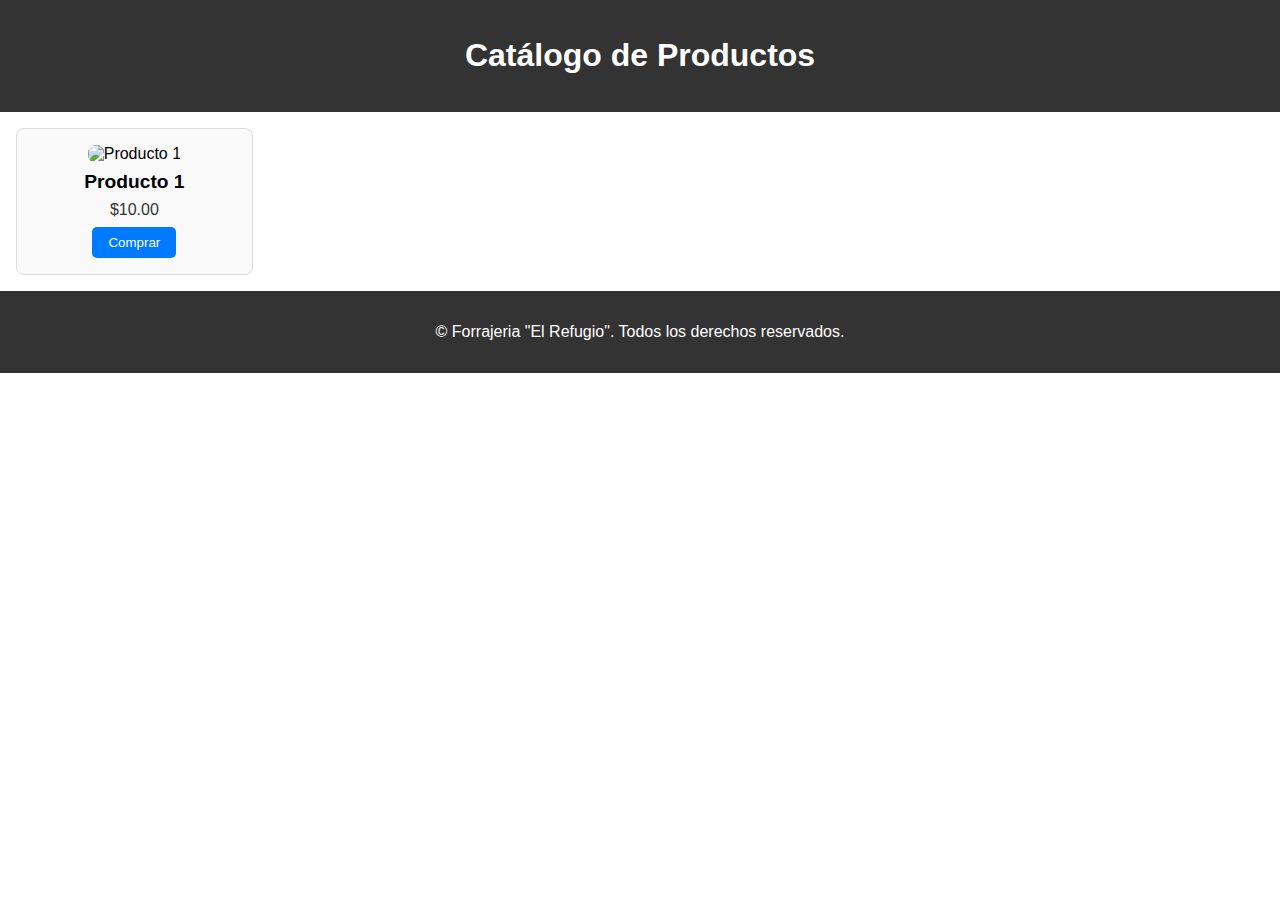
==== Catalogo.html @ 01875d55 "Update and rename index.html to Catalogo.html" ====
<!DOCTYPE html>
<html lang="es">
<head>
    <meta charset="UTF-8">
    <meta name="viewport" content="width=device-width, initial-scale=1.0">
    <title>Muestreo de Productos</title>
    <link rel="stylesheet" href="styles.css">
</head>
<body>
    <header>
        <h1>Catálogo de Productos</h1>
    </header>

    <main>
    <!--lista de productos-->
        <section class="product-grid">
            <article class="product-item">
                <img src="https://via.placeholder.com/150" alt="Producto 1">
                <h2>Producto 1</h2>
                <p class="price">$10.00</p>
                <!--redirigir a la seccion compra-->
                <button onclick="location.href='www.google.com'">Comprar</button>
            </article>
        </section>
    </main>

    <footer>
        <p>&copy; Forrajeria "El Refugio". Todos los derechos reservados.</p>
    </footer>
</body>
</html>
---- styles.css ----
/* Estilos generales */
body {
    font-family: Arial, sans-serif;
    margin: 0;
    padding: 0;
    box-sizing: border-box;
}

header {
    background-color: #333;
    color: white;
    padding: 1rem;
    text-align: center;
}

main {
    padding: 1rem;
}

.product-grid {
    display: grid;
    grid-template-columns: repeat(auto-fill, minmax(200px, 1fr));
    gap: 1rem;
}

.product-item {
    border: 1px solid #ddd;
    border-radius: 8px;
    padding: 1rem;
    text-align: center;
    background-color: #f9f9f9;
}

.product-item img {
    max-width: 100%;
    border-radius: 8px;
}

.product-item h2 {
    font-size: 1.2rem;
    margin: 0.5rem 0;
}

.price {
    font-size: 1rem;
    color: #333;
    margin: 0.5rem 0;
}

button {
    background-color: #007bff;
    border: none;
    color: white;
    padding: 0.5rem 1rem;
    border-radius: 5px;
    cursor: pointer;
}

button:hover {
    background-color: #0056b3;
}

footer {
    background-color: #333;
    color: white;
    padding: 1rem;
    text-align: center;
}
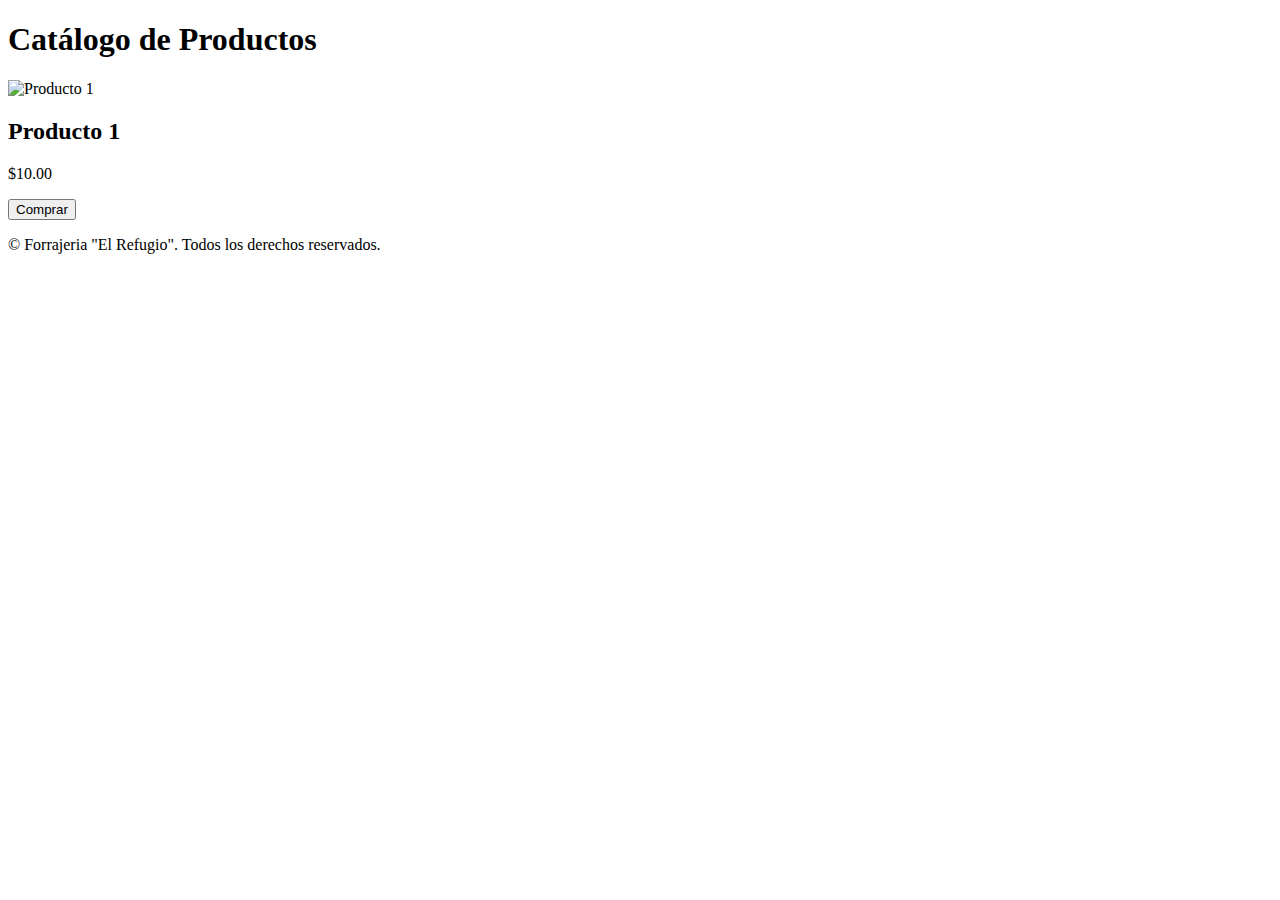
==== commit 043c5e69: "Update Catalogo.html" ====
--- a/Catalogo.html
+++ b/Catalogo.html
@@ -4,7 +4,7 @@
     <meta charset="UTF-8">
     <meta name="viewport" content="width=device-width, initial-scale=1.0">
     <title>Muestreo de Productos</title>
-    <link rel="stylesheet" href="styles.css">
+    <link rel="stylesheet" href="stylescatalogo.css">
 </head>
 <body>
     <header>
